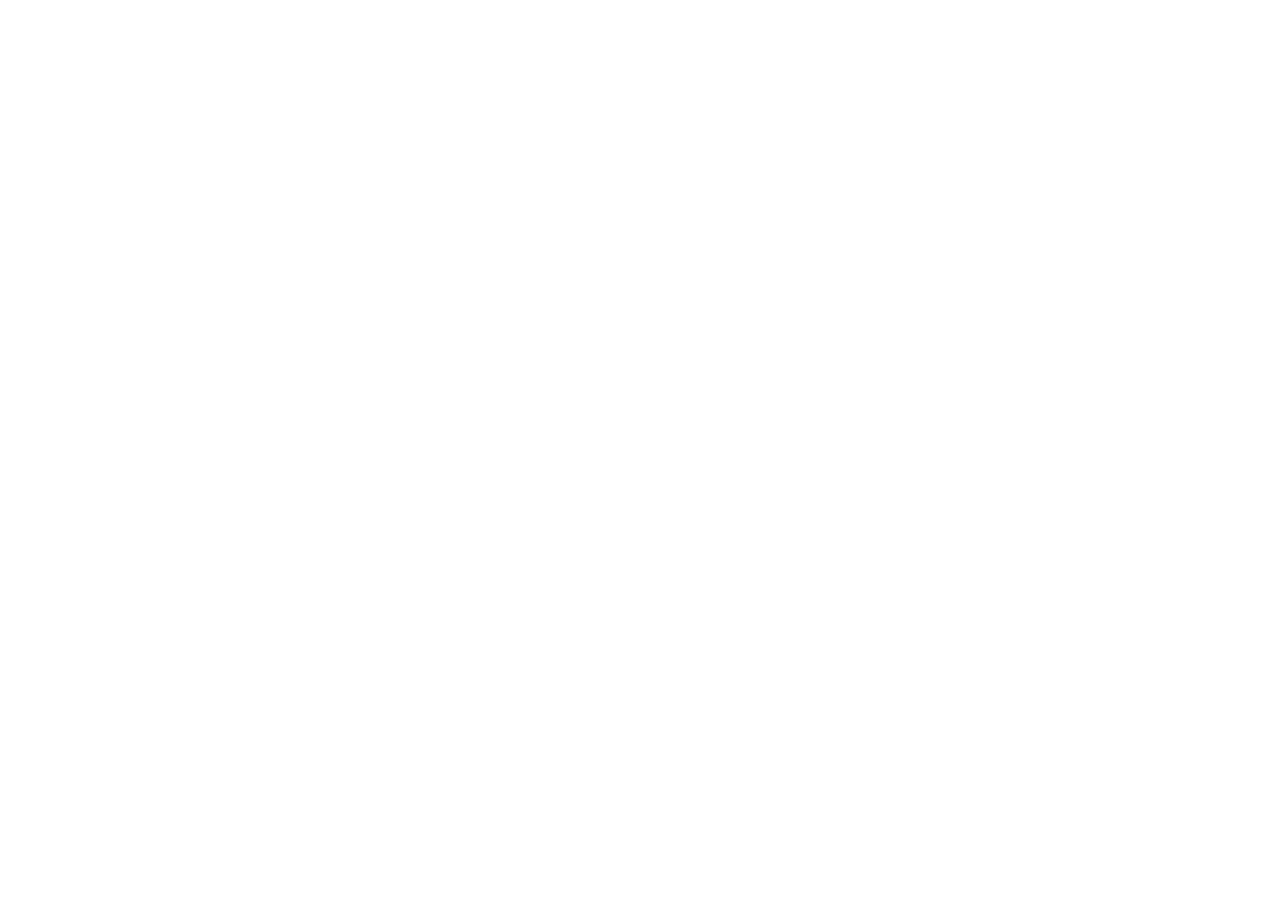
==== HT5/Task 1/index.html @ d875e409 "HT" ====
<!DOCTYPE html>
<html lang="en">
<head>
    <meta charset="UTF-8">
    <meta http-equiv="X-UA-Compatible" content="IE=edge">
    <meta name="viewport" content="width=device-width, initial-scale=1.0">
    <title>Document</title>
    <script src="script.js"></script>
</head>
<body>
    
</body>
</html>
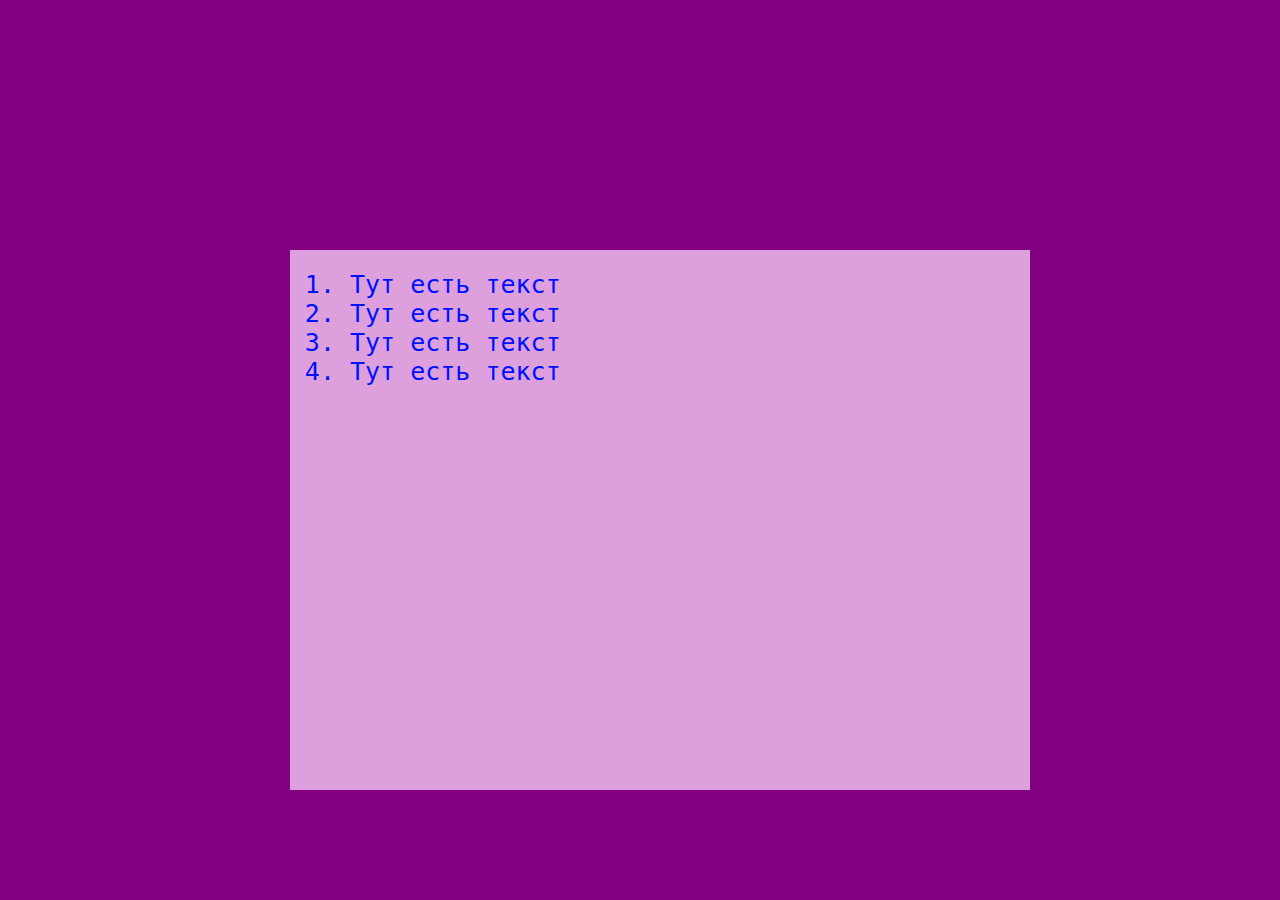
==== commit 33147a7a: "HT" ====
--- a/HT5/Task 1/index.html
+++ b/HT5/Task 1/index.html
@@ -1,13 +1,24 @@
 <!DOCTYPE html>
 <html lang="en">
+
 <head>
     <meta charset="UTF-8">
     <meta http-equiv="X-UA-Compatible" content="IE=edge">
     <meta name="viewport" content="width=device-width, initial-scale=1.0">
     <title>Document</title>
-    <script src="script.js"></script>
+    <link rel="stylesheet" href="style.css">
+    <script src="script.js" defer></script>
 </head>
+
 <body>
-    
+    <div class="modalWindow">
+        <ol id = 'ol'>
+            <li>Тут есть текст</li>
+            <li>Тут есть текст</li>
+            <li>Тут есть текст</li>
+            <li>Тут есть текст</li>
+        </ol>
+    </div>
 </body>
+
 </html>--- a/HT5/Task 1/style.css
+++ b/HT5/Task 1/style.css
@@ -0,0 +1,30 @@
+* {
+    margin: 0;
+}
+
+body {
+    position: relative;
+    background-color: purple;
+}
+
+.modalWindow {
+    width: 700px;
+    height: 500px;
+    position: absolute;
+    top: calc(50% + 250px);
+    left: calc(50% - 350px);
+    background-color: plum;
+    color: rgb(0, 17, 255);
+    font-family: monospace;
+    font-size: 25px;
+    padding: 20px 20px;
+}
+
+.modalWindow ol {
+    width: fit-content;
+}
+
+.modalNone {
+    display: none;
+}
+
